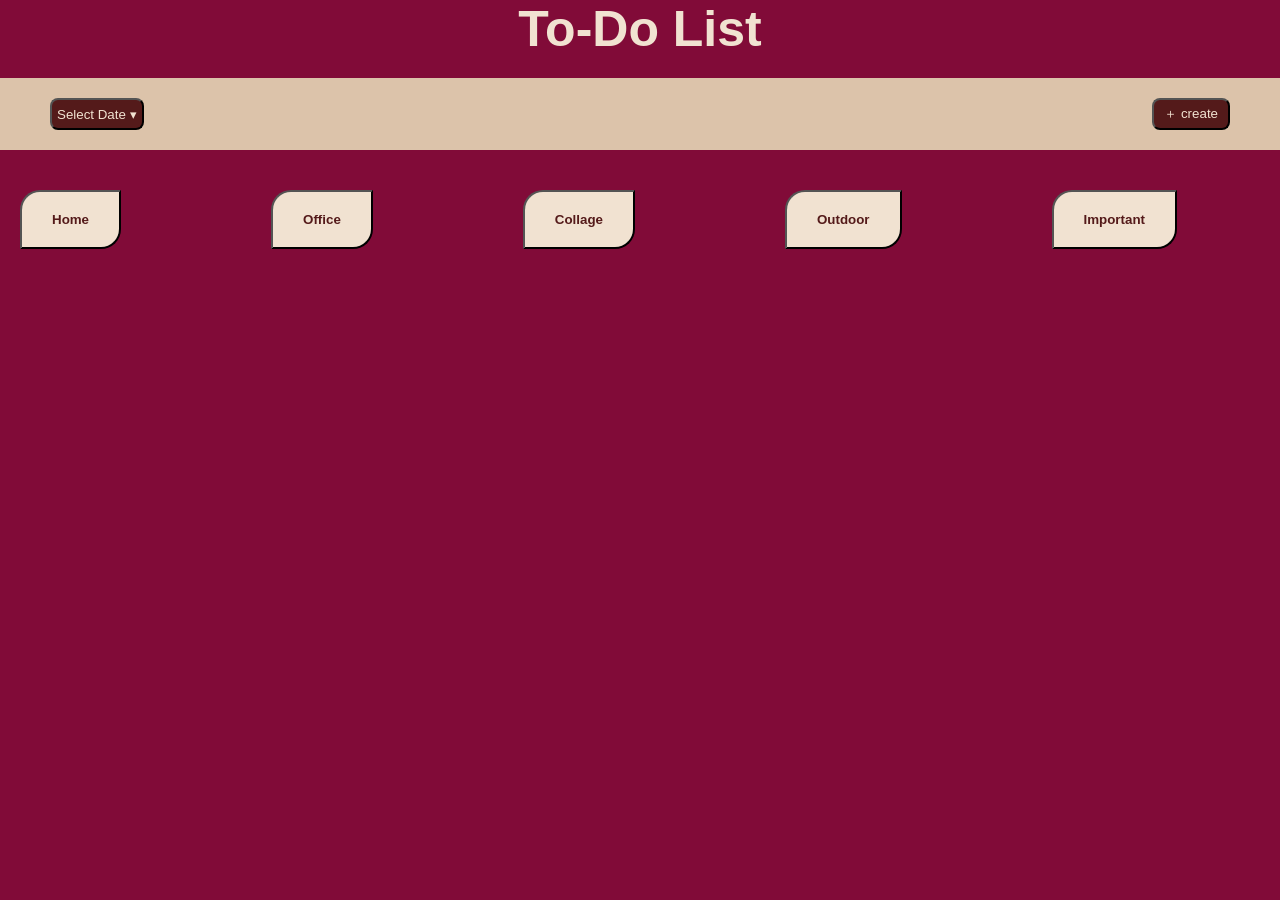
==== index.html @ 8f1dc36a "Initial commit" ====
<!DOCTYPE html>
<html lang="en">
<head>
    <meta charset="UTF-8">
    <meta name="viewport" content="width=device-width, initial-scale=1.0">
    <title>TO-DO-App</title>
    <link rel="stylesheet" href="style.css">
</head>
<body>
    <main>
        <h1>To-Do List</h1>
        <section class="top">
            <div class="date">
                <button id="selectDate">Select Date ▾</button>
                <input type="date" id="dateInput">
                <p class="dateOutput"></p>
            </div>
            <a href="form.html"><button id="create">＋ create</button></a>
        </section>
        <section class="categoryList">
            <button>Home</button>
            <button>Office</button>
            <button>Collage</button>
            <button>Outdoor</button>
            <button>Important</button>
            <button>Groceries</button>
            <button>Work</button>
            <button>Family</button>
        </section>
        <section class="cards">
         
        </section>
    </main>


    <script src="script.js"></script>
</body>
</html>
---- style.css ----
* {
    margin: 0;
    padding: 0;
    box-sizing: border-box;
    font-family: 'Poppins', sans-serif;
}

body {
    background-color: #810B38;
}

main {
    display: flex;
    flex-direction: column;
}

main h1 {
    text-align: center;
    font-size: 50px;
    font-weight: 900;
    color: #F1E2D1;
}

.top {
    display: flex;
    justify-content: space-between;
    background-color: #DCC3AA;
    padding: 20px;
    margin: 20px 0px 20px 0px;
}

.top .date {
    display: flex;
    gap: 30px;
}

.top .date button {
    background-color: #541A1A;
    padding: 5px;
    text-align: center;
    border-radius: 8px;
    color: #F1E2D1;
    margin-left: 30px;
}

.top .date button:hover {
    background-color: #361010;
    color: #ffffff;
    cursor: pointer;
    transform: translateY(-2px);
    box-shadow: 0 8px 20px rgba(0,0,0,0.25);
    transition: all 0.25s ease-in-out;
}

.top .date p {
    margin-top: 6px;
    color: black;
    /* font-weight: bold; */
    font-size: larger;
}

.top #dateInput{
    opacity: 0;
    pointer-events: none;
    position: absolute;
}

.top #create {
    background-color: #541A1A;
    padding: 5px 10px 5px 10px;
    text-align: center;
    border-radius: 8px;
    color: #F1E2D1;
    margin-right: 30px;
}

.top #create:hover {
    background-color: #361010;
    color: #ffffff;
    cursor: pointer;
    transform: translateY(-2px);
    box-shadow: 0 8px 20px rgba(0,0,0,0.25);
    transition: all 0.25s ease-in-out;
}

.categoryList {
    display: flex;
    overflow-x: auto;
    gap: 150px;
    margin-bottom: 30px;
    padding: 20px;
    scroll-behavior: smooth;
}

.categoryList button {
    background-color: #F1E2D1;
    padding: 20px 30px 20px 30px;
    text-align: center;
    border-radius: 20px 0px 20px 0px;
    color: #541A1A;
    flex-shrink: 0;
    font-weight: 600;
}

.categoryList button:hover {
    background-color: #361010;
    color: #ffffff;
    cursor: pointer;
    transform: translateY(-2px);
    box-shadow: 0 8px 20px rgba(0,0,0,0.25);
    transition: all 0.25s ease-in-out;
}

.categoryList::-webkit-scrollbar {
    display: none;
}

.cards {
    display: grid;
    grid-template-columns: repeat(auto-fit, minmax(300px, 1fr));
    gap: 50px;
    margin: 10px 20px 30px 20px;
}

.cards .card {
    max-width: 400px;
    max-height: 240px;
    background-color: #DCC3AA;
    border-radius: 30px 3px 40px 3px;
    padding: 20px;
    color: #541A1A;
    /* line-height: 30px; */
    box-shadow: -5px 0 10px rgba(0, 0, 0, 0.3), 5px 0 10px rgba(255, 255, 255, 0.3);
}

.card p:nth-child(1) {
    font-weight: bolder;
    font-size: larger;
    margin-bottom: 10px;
}
.card p:nth-child(2) {
    margin-bottom: 10px;
}

.card p:nth-child(3) {
    font-weight: bold;
    margin-bottom: 10px;
    
}

.card p:nth-child(4) {
    font-weight: bold;
    margin-bottom: 10px;
}

.card button {
    background-color: #541A1A;
    padding: 8px 15px 8px 15px;
    text-align: center;
    border-radius: 8px;
    color: #F1E2D1;
    margin: 20px 40px 0px 0px;
}

.card button:hover {
   background-color: #361010;
    color: #ffffff;
    cursor: pointer;
    transform: translateY(-2px);
    box-shadow: 0 8px 20px rgba(0,0,0,0.25);
    transition: all 0.25s ease-in-out;
}

/* .......................................................................................................... */
.createCard {
    display: flex;
    flex-direction: column;
    gap: 30px;
    background-color: #F1E2D1;
    width: 400px;
    border: 1px solid black;
    margin: auto;
    margin-top: 20px;
    border-radius: 30px;
    padding: 30px;
    box-shadow: rgba(255, 0, 140, 0.17) 0px -23px 25px 0px inset, rgba(255, 0, 140, 0.15) 0px -36px 30px 0px inset, rgba(255, 0, 140, 0.1) 0px -79px 40px 0px inset, rgba(255, 0, 140, 0.06) 0px 2px 1px, rgba(255, 0, 140, 0.09) 0px 4px 2px, rgba(255, 0, 140, 0.09) 0px 8px 4px, rgba(255, 0, 140, 0.09) 0px 16px 8px, rgba(255, 0, 140, 0.09) 0px 32px 16px;
}

.createCard h1 {
    text-align: center;
    font-size: 50px;
    font-weight: 900;
    color: #541A1A;
}

.createCard form {
    display: flex;
    flex-direction: column;
    gap: 10px;
}

form label {
    font-size: 17px;
    font-weight: bold;
    color: #541A1A;
}

.createCard form input {
    background: transparent;
    border: 1px solid #541A1A;
    padding: 8px;
    border-radius: 5px;
}

.createCard form select {
    background: transparent;
    border: 1px solid #541A1A;
    padding: 8px;
    border-radius: 5px;
}

.createCard form button {
    background-color: #541A1A;
    color: #F1E2D1;
    padding: 10px;
    border-radius: 10px;
    width: 80%;
    margin-left: 30px;
    margin-top: 4px;
}

.createCard form button:hover {
    background-color: #361010;
    color: #ffffff;
    cursor: pointer;
    transform: translateY(-2px);
    box-shadow: 0 8px 20px rgba(0,0,0,0.25);
    transition: all 0.25s ease-in-out;
}
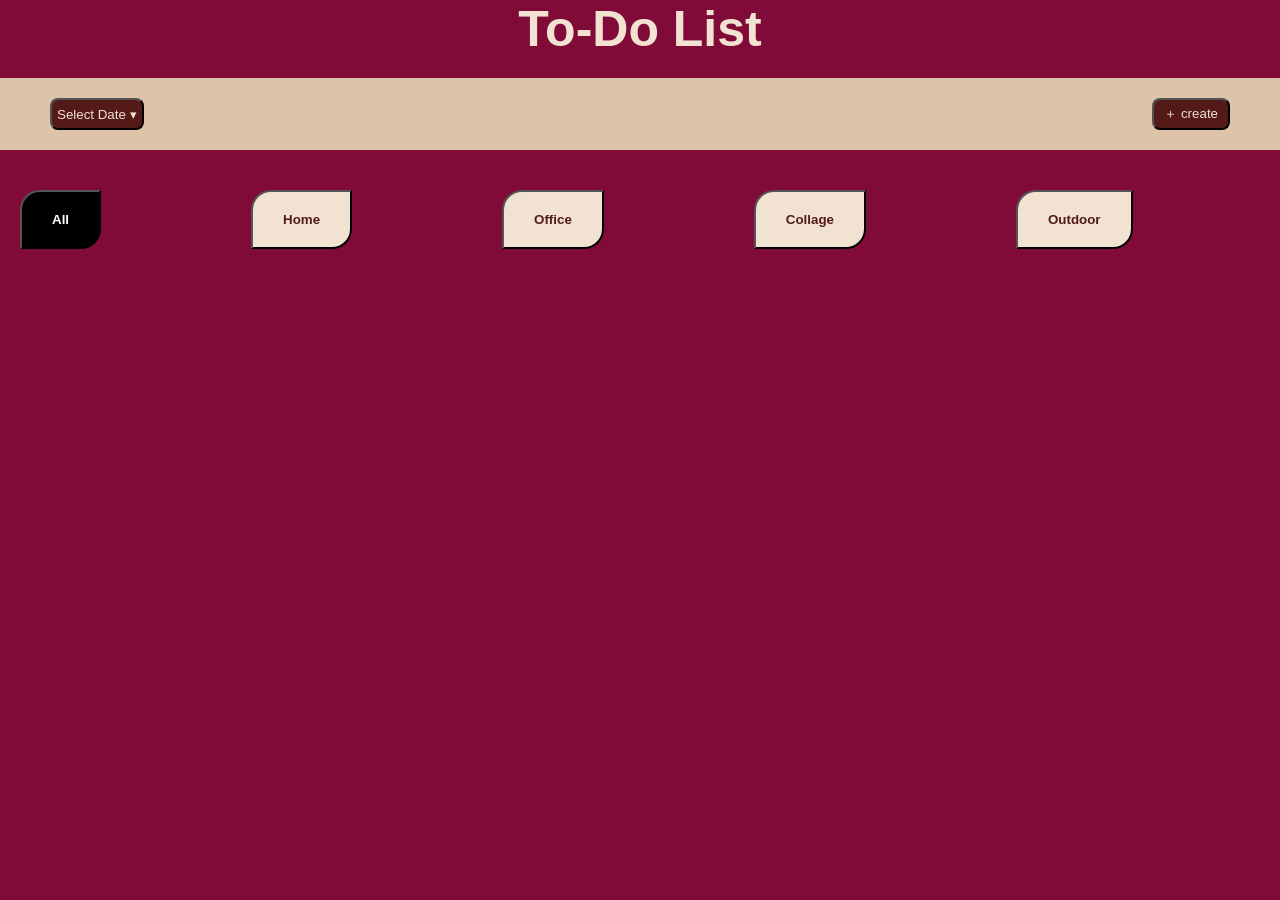
==== commit b61fa059: "added category filter" ====
--- a/index.html
+++ b/index.html
@@ -18,6 +18,7 @@
             <a href="form.html"><button id="create">＋ create</button></a>
         </section>
         <section class="categoryList">
+            <button class="active">All</button>
             <button>Home</button>
             <button>Office</button>
             <button>Collage</button>
--- a/style.css
+++ b/style.css
@@ -113,6 +113,11 @@
 
 .categoryList::-webkit-scrollbar {
     display: none;
+}
+
+.categoryList button.active{
+    background-color: black;
+    color: white;
 }
 
 .cards {
